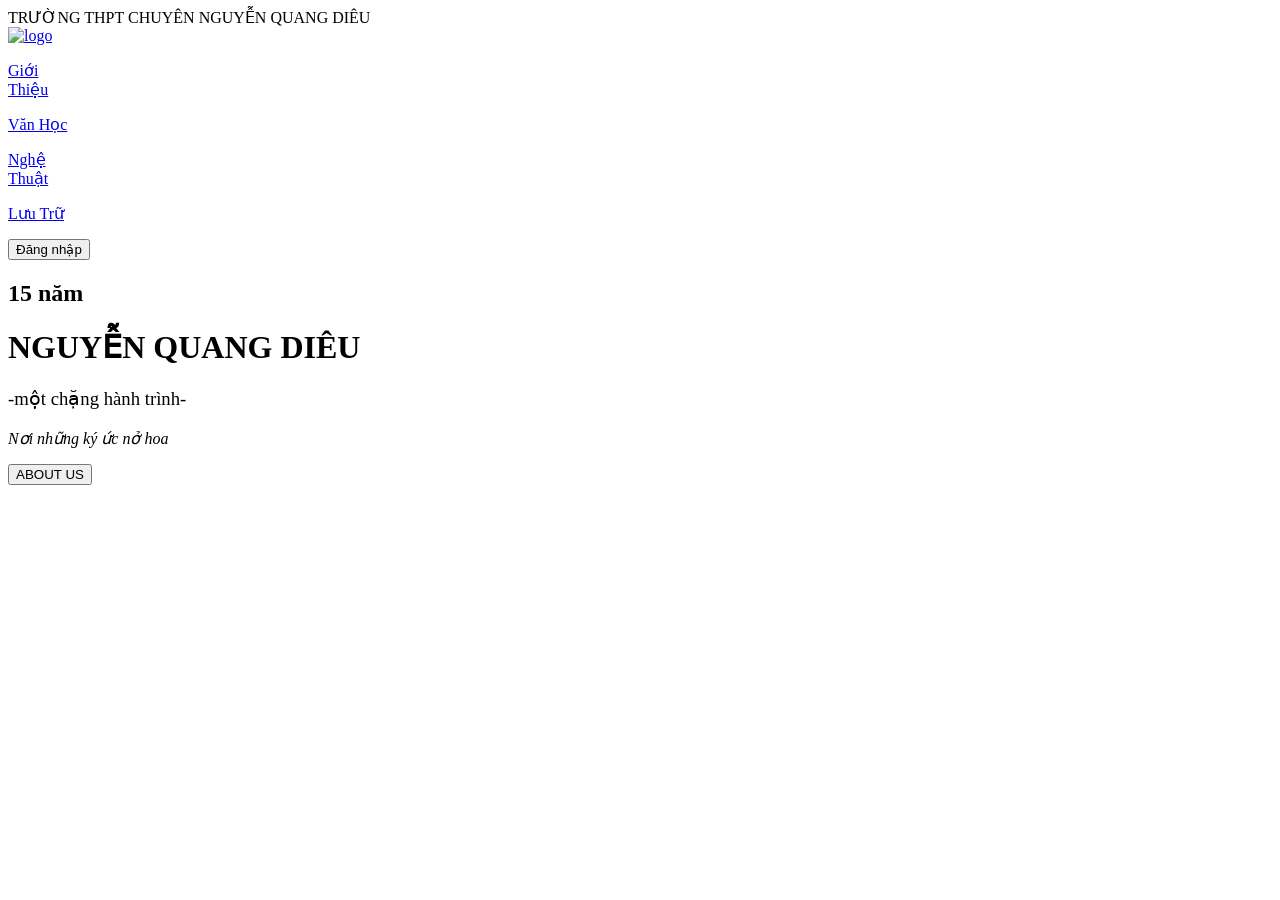
==== index.html @ e0ef5e28 "Add files via upload" ====
<!doctype html>
<html lang="en">
  <head>
    <meta charset="UTF-8" />
    <meta name="viewport" content="width=device-width, initial-scale=1.0" />
    <title>THPT Chuyên Nguyễn Quang Diêu</title>
    <link rel="stylesheet" href="../code 2/index.css" />
  </head>
  <body background="../assets/nqd.jpg">
    <header>
      <div class="css">
        <div>TRƯỜNG THPT CHUYÊN NGUYỄN QUANG DIÊU</div>
        <a href="trangchu.html">
          <img src="../assets/logo.jpg" alt="logo" width="70"
        /></a>
      </div>
      <div class="css" style="width: 70px">
        <a href="gioithieu.html">
          <p>Giới Thiệu</p>
        </a>
      </div>
      <div class="css" style="width: 70px">
        <a href="vanhoc.html">
          <p>Văn Học</p>
        </a>
      </div>
      <div class="css" style="width: 80px">
        <a href="nghethuat.html">
          <p>Nghệ Thuật</p>
        </a>
      </div>
      <div class="css" style="width: 70px">
        <a href="luutru.html">
          <p>Lưu Trữ</p>
        </a>
      </div>
      <div class="css" class="js" style="display: block">
        <a href="dangnhap.html">
          <button type="button">Đăng nhập</button>
        </a>
      </div>
    </header>
    <main class="ten">
      <h2 style="width: fit-content">15 năm</h2>
      <h1 style="width: fit-content">NGUYỄN QUANG DIÊU</h1>
      <h3 style="font-weight: normal; width: fit-content">
        -một chặng hành trình-
      </h3>
      <p><i>Nơi những ký ức nở hoa</i></p>
      <a
        href="gioithieu.html"
        style="text-decoration: none; color: inherit"
        class="js"
      >
        <button type="button">ABOUT US</button>
      </a>
    </main>
  </body>
</html>
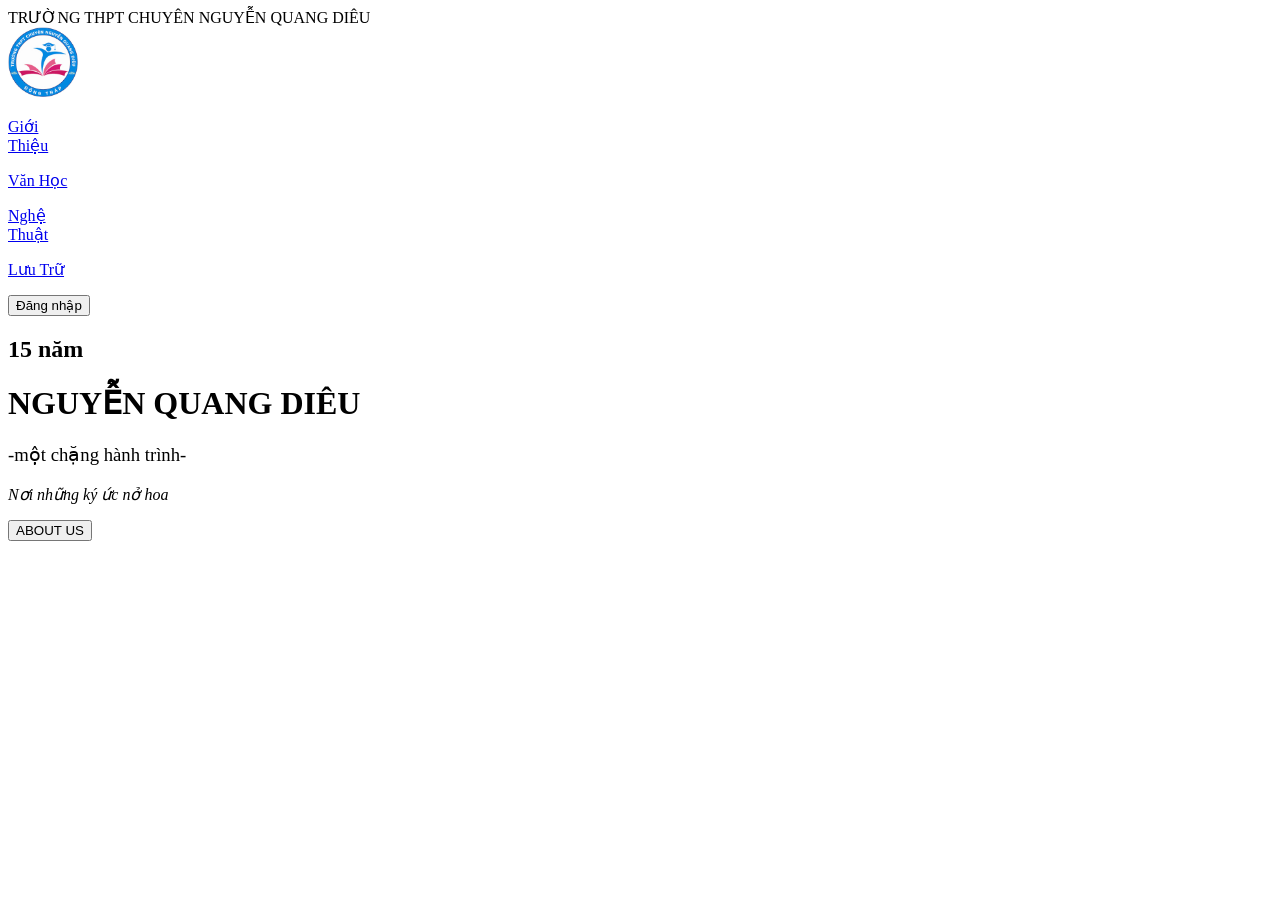
==== commit c9a431cc: "Update index.html" ====
--- a/index.html
+++ b/index.html
@@ -11,7 +11,7 @@
       <div class="css">
         <div>TRƯỜNG THPT CHUYÊN NGUYỄN QUANG DIÊU</div>
         <a href="trangchu.html">
-          <img src="../assets/logo.jpg" alt="logo" width="70"
+          <img src="logo.jpg" alt="logo" width="70"
         /></a>
       </div>
       <div class="css" style="width: 70px">
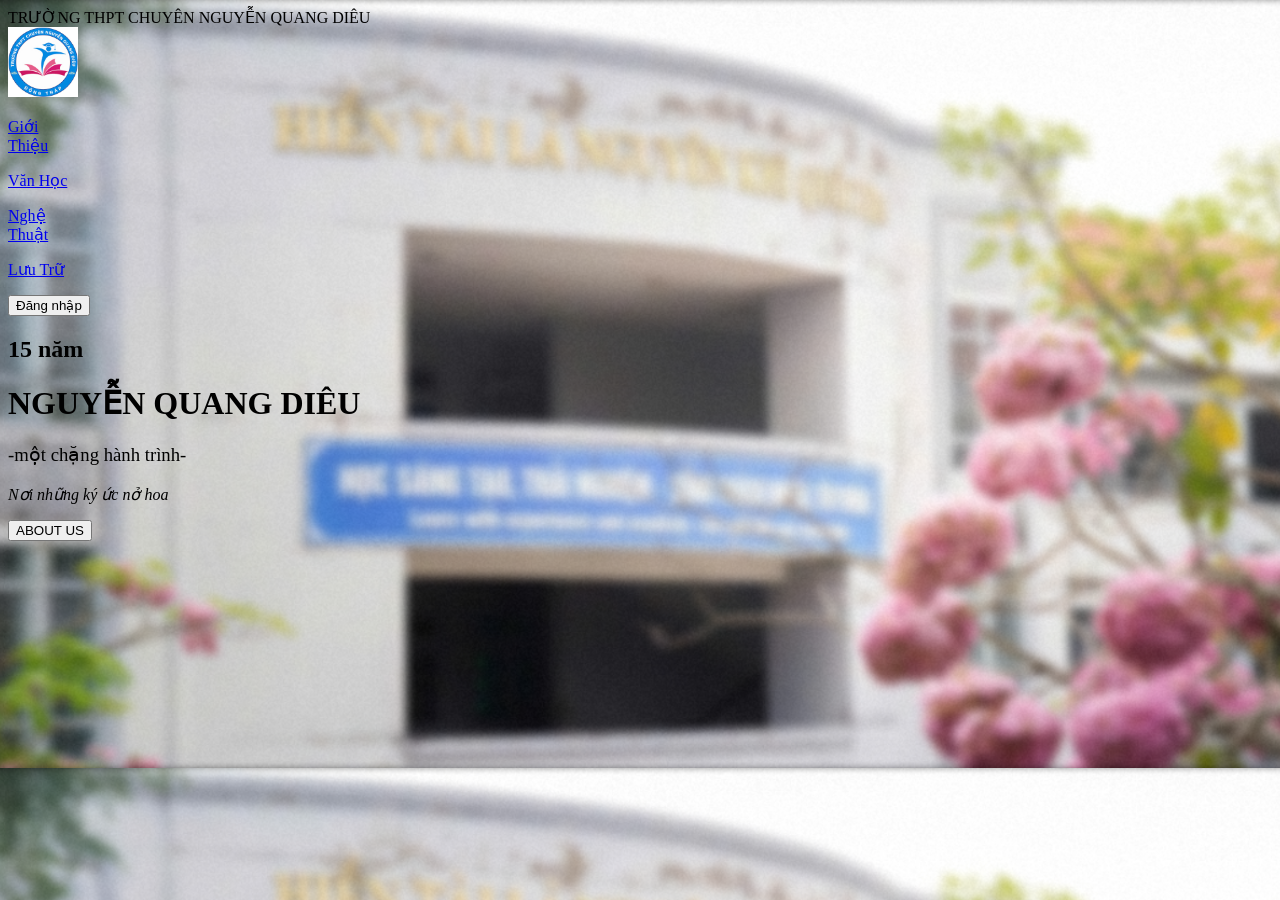
==== commit 16937032: "Update index.html" ====
--- a/index.html
+++ b/index.html
@@ -4,13 +4,13 @@
     <meta charset="UTF-8" />
     <meta name="viewport" content="width=device-width, initial-scale=1.0" />
     <title>THPT Chuyên Nguyễn Quang Diêu</title>
-    <link rel="stylesheet" href="../code 2/index.css" />
+    <link rel="stylesheet" href="style.css" />
   </head>
-  <body background="../assets/nqd.jpg">
+  <body background="nqd.jpg">
     <header>
       <div class="css">
         <div>TRƯỜNG THPT CHUYÊN NGUYỄN QUANG DIÊU</div>
-        <a href="trangchu.html">
+        <a href="index.html">
           <img src="logo.jpg" alt="logo" width="70"
         /></a>
       </div>
--- a/style.css
+++ b/style.css
@@ -0,0 +1,44 @@
+.memory-card {
+  position: relative;
+  height: 420px;
+  border-radius: 50px;
+  overflow: hidden;
+  box-shadow: 0 10px 25px rgba(0, 0, 0, 0.1);
+  display: flex;
+  flex-direction: column;
+  justify-content: flex-end;
+  padding: 160px;
+  text-align: left;
+  color: #fff;
+  text-decoration: none; /* Bỏ gạch chân của thẻ a */
+  transition: all 0.4s cubic-bezier(0.165, 0.84, 0.44, 1);
+}
+
+.memory-card::before {
+  content: "";
+  position: absolute;
+  top: 0;
+  left: 0;
+  width: 100%;
+  height: 100%;
+  background: linear-gradient(
+    to top,
+    rgba(0, 0, 0, 0.75) 0%,
+    rgba(0, 0, 0, 0.1) 60%
+  );
+  z-index: 1;
+}
+
+.memory-card img {
+  position: absolute;
+  top: 0;
+  left: 0;
+  width: 100%;
+  height: 100%;
+  object-fit: cover;
+  transition: transform 0.5s ease;
+}
+
+.memory-card:hover img {
+  transform: scale(1.05); /* Phóng to nhẹ ảnh khi hover */
+}
